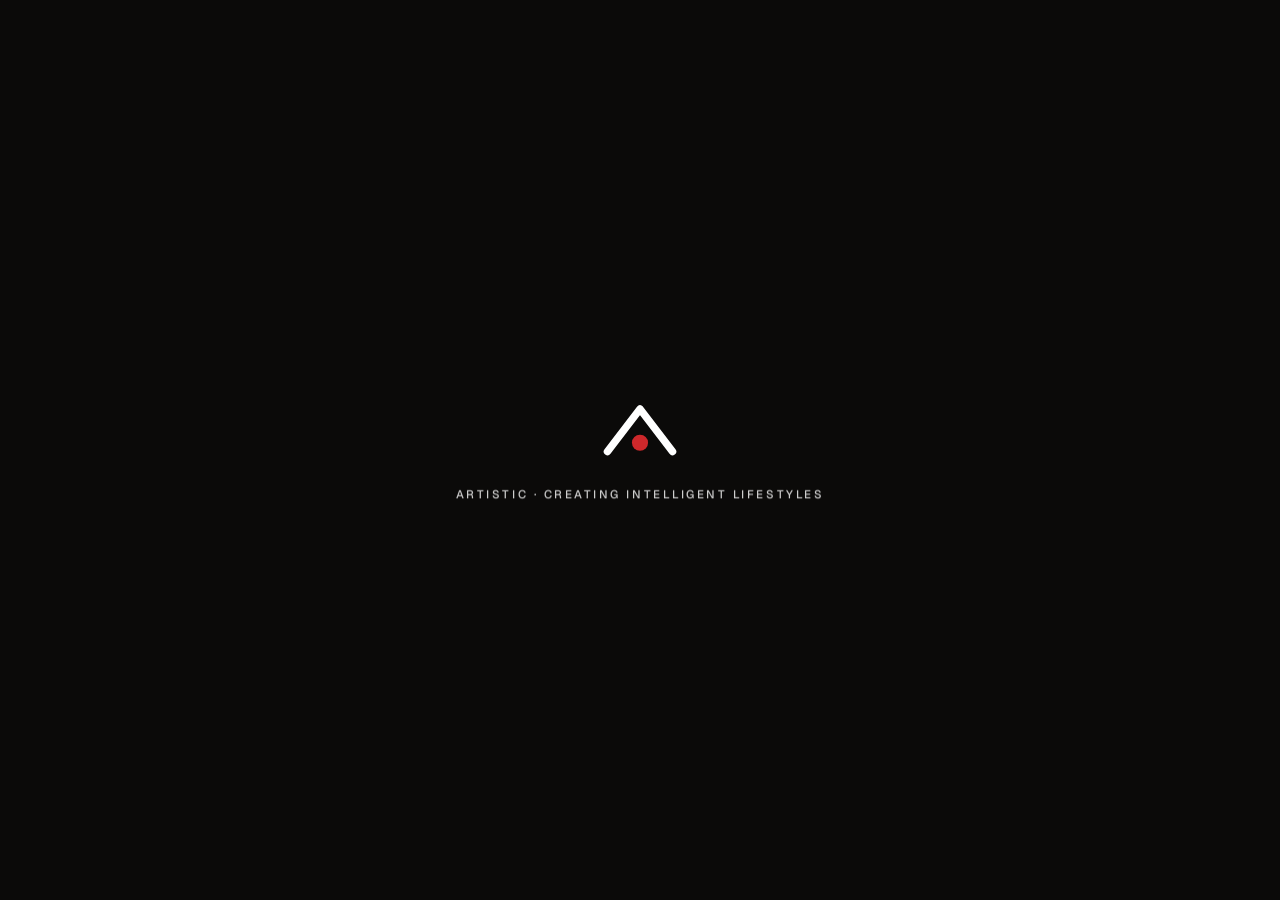
==== index.html @ 9180ae63 "Go-live build (base /)" ====
<!doctype html>
<html lang="en-CA">
  <head>
    <meta charset="UTF-8" />
    <meta name="viewport" content="width=device-width, initial-scale=1, viewport-fit=cover" />
    
    <meta name="theme-color" content="#0b0a09" />
    <title>Artistic — Smart Homes · Sound &amp; Lighting | Concord, Ontario</title>
    <meta name="description" content="Artistic Smart Homes and Artistic Sound & Lighting: home automation, home theatre, lighting control and commercial A/V from Concord, Ontario." />
    <meta property="og:type" content="website" />
    <meta property="og:title" content="Artistic Smart Homes · Artistic Sound &amp; Lighting" />
    <meta property="og:description" content="Home automation, theatre and lighting control. Commercial and event A/V. Concord, Ontario." />
    <meta property="og:image" content="https://artisticsoundandlighting.com/og.jpg" />
    <meta property="og:image:width" content="1200" />
    <meta property="og:image:height" content="630" />
    <meta name="twitter:card" content="summary_large_image" />
    <link rel="icon" type="image/svg+xml" href="/mark.svg" />
    <link rel="preload" as="image" type="image/avif" imagesrcset="/img/g-smart-homes-gateway-480.avif 480w, /img/g-smart-homes-gateway-960.avif 960w, /img/g-smart-homes-gateway-1440.avif 1440w, /img/g-smart-homes-gateway-2200.avif 2200w" imagesizes="(max-width: 767px) 100vw, 60vw" fetchpriority="high" /><link rel="preload" as="image" type="image/avif" imagesrcset="/img/g-sound-lighting-gateway-480.avif 480w, /img/g-sound-lighting-gateway-960.avif 960w, /img/g-sound-lighting-gateway-1440.avif 1440w, /img/g-sound-lighting-gateway-2200.avif 2200w" imagesizes="(max-width: 767px) 100vw, 60vw" fetchpriority="high" />
    <script>
      (function () {
        var r = sessionStorage.getItem('ap-redirect');
        if (r) { sessionStorage.removeItem('ap-redirect'); history.replaceState(null, '', r); }
      })();
    </script>
    <script type="module" crossorigin src="/assets/index-DYYxBALs.js"></script>
    <link rel="modulepreload" crossorigin href="/assets/rolldown-runtime-XKyaHtl9.js">
    <link rel="modulepreload" crossorigin href="/assets/motion-aJnBssgJ.js">
    <link rel="modulepreload" crossorigin href="/assets/react-DCB3LZZJ.js">
    <link rel="stylesheet" crossorigin href="/assets/index-o1e0ltyx.css">
  <script>(function(){var o='smart-homes',od='https://artisticsmarthomes.com',p=location.pathname;if(p==='/'||p===''){location.replace('/sound-lighting/'+location.search+location.hash);return}if(p.indexOf('/'+o)===0){location.replace(od+p+location.search+location.hash);return}window.addEventListener('click',function(e){var a=e.target&&e.target.closest&&e.target.closest('a[href]');if(!a)return;var h=a.getAttribute('href');if(h&&h.indexOf('/'+o)===0&&!e.metaKey&&!e.ctrlKey){e.preventDefault();e.stopPropagation();location.href=od+h}},true)})();</script>
  </head>
  <body>
    <div id="root"></div>
    <noscript>Artistic Smart Homes &amp; Artistic Sound &amp; Lighting · 8601 Jane Street Unit #8, Concord ON · 905-760-8771</noscript>
  </body>
</html>
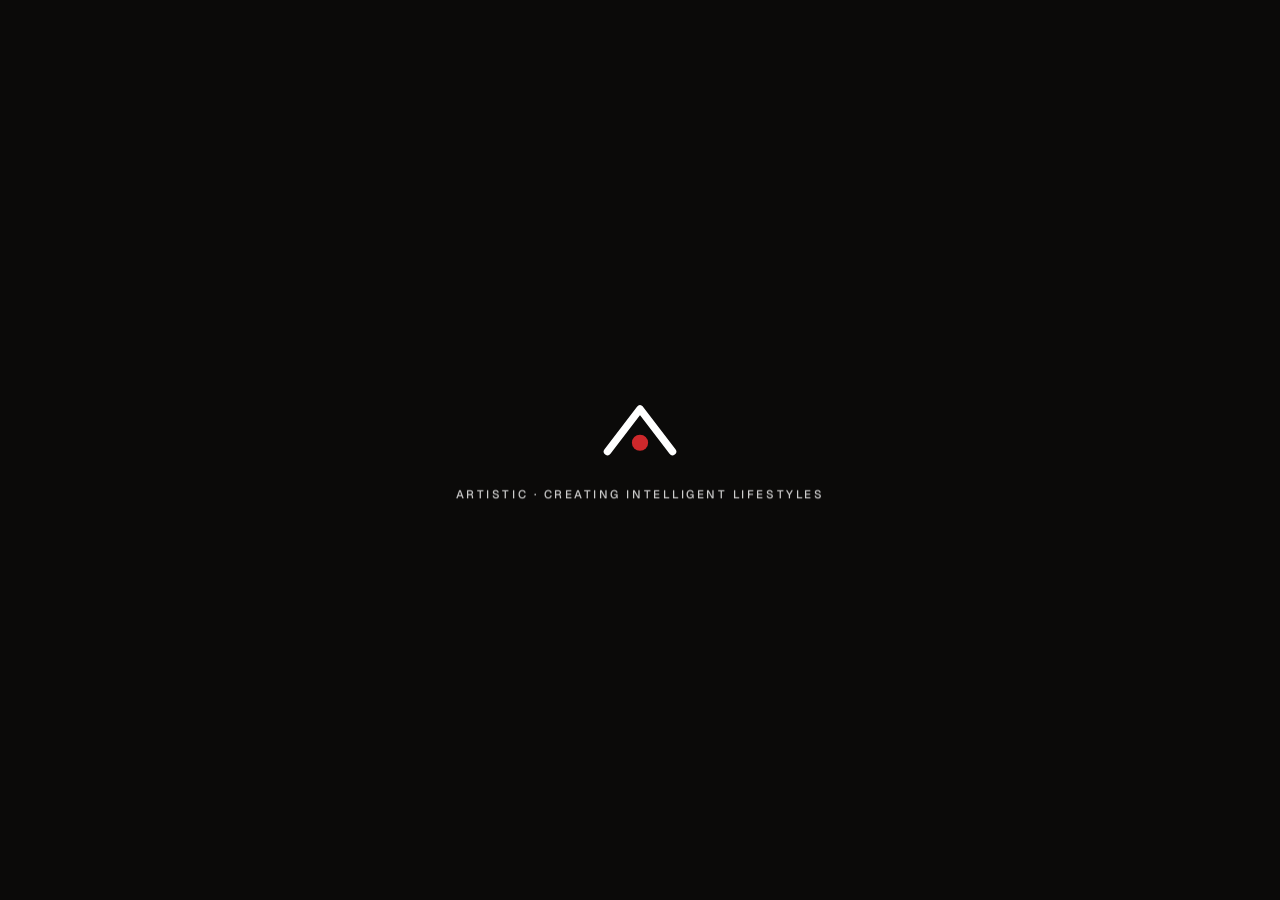
==== commit ea35b933: "ASL project video modal: 'Watch on Vimeo' fallback link for the Vimeo-hosted venues" ====
--- a/index.html
+++ b/index.html
@@ -22,11 +22,11 @@
         if (r) { sessionStorage.removeItem('ap-redirect'); history.replaceState(null, '', r); }
       })();
     </script>
-    <script type="module" crossorigin src="/assets/index-DYYxBALs.js"></script>
+    <script type="module" crossorigin src="/assets/index-D6Wag-Lb.js"></script>
     <link rel="modulepreload" crossorigin href="/assets/rolldown-runtime-XKyaHtl9.js">
     <link rel="modulepreload" crossorigin href="/assets/motion-aJnBssgJ.js">
     <link rel="modulepreload" crossorigin href="/assets/react-DCB3LZZJ.js">
-    <link rel="stylesheet" crossorigin href="/assets/index-o1e0ltyx.css">
+    <link rel="stylesheet" crossorigin href="/assets/index-BzUBrgVw.css">
   <script>(function(){var o='smart-homes',od='https://artisticsmarthomes.com',p=location.pathname;if(p==='/'||p===''){location.replace('/sound-lighting/'+location.search+location.hash);return}if(p.indexOf('/'+o)===0){location.replace(od+p+location.search+location.hash);return}window.addEventListener('click',function(e){var a=e.target&&e.target.closest&&e.target.closest('a[href]');if(!a)return;var h=a.getAttribute('href');if(h&&h.indexOf('/'+o)===0&&!e.metaKey&&!e.ctrlKey){e.preventDefault();e.stopPropagation();location.href=od+h}},true)})();</script>
   </head>
   <body>
